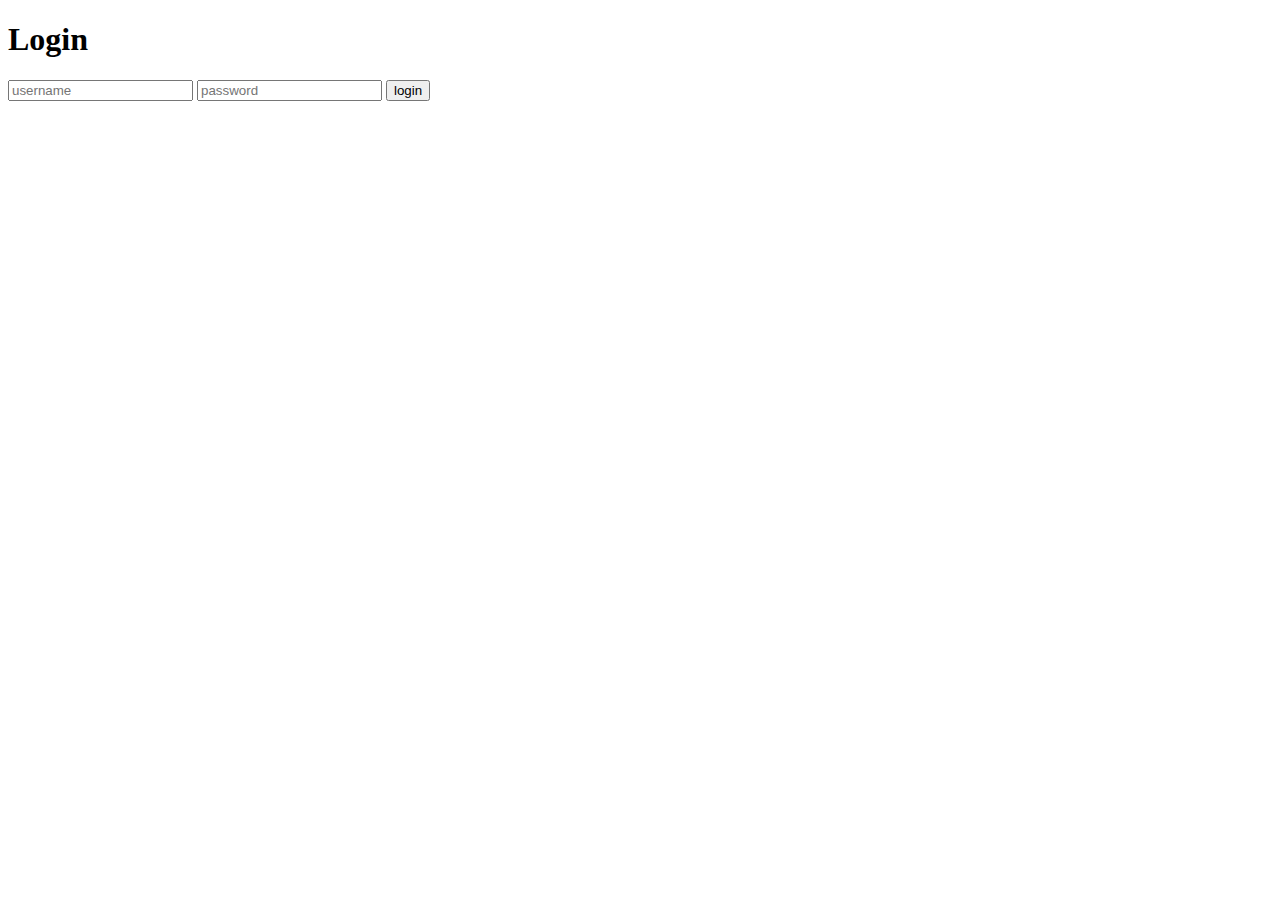
==== login.html @ 5e880a87 "first front" ====
<!DOCTYPE html>
<html lang="en">
<head>
    <meta charset="UTF-8">
    <meta name="viewport" content="width=device-width, initial-scale=1.0">
    <title>login</title>
    <link rel="stylesheet" href="./css/styles.css">
</head>
<body>
    <div class="login">
        <h1>Login</h1>
        <form action="login_db.php" method="post">
            <label for="username">
                <i class="fas fa-user"></i>
            </label>
            <input type="text" name="username" placeholder="username" id="username" required>
            <input type="text" name="password" placeholder="password" id="password" required>
            <input type="submit" value="login"> 
        </form>
    </div>
</body>
</html>
---- css/styles.css ----
.container {
    display: grid;
    grid-template-areas:
      "header header"
      "menu content"
      "menu2 content";
    grid-template-columns: 1fr 3fr;
    grid-template-rows: auto auto auto;
    gap: 10px;
    background-color: #2196F3;
    padding: 5px;
  }
  .container > div {
    background-color: rgba(255, 255, 255, 0.8);
    padding: 10px;
  }
  .container > div.header {
    grid-area: header;
    text-align: center;
  }
  .container > div.menu {
    grid-area: menu;
  }
  .container > div.content {
    grid-area: content;
  }
  .container > footer {
    grid-area: footer;
  }
  .container > div.menu2{
    grid-area: menu2;
    /* text-align: center; */
  }
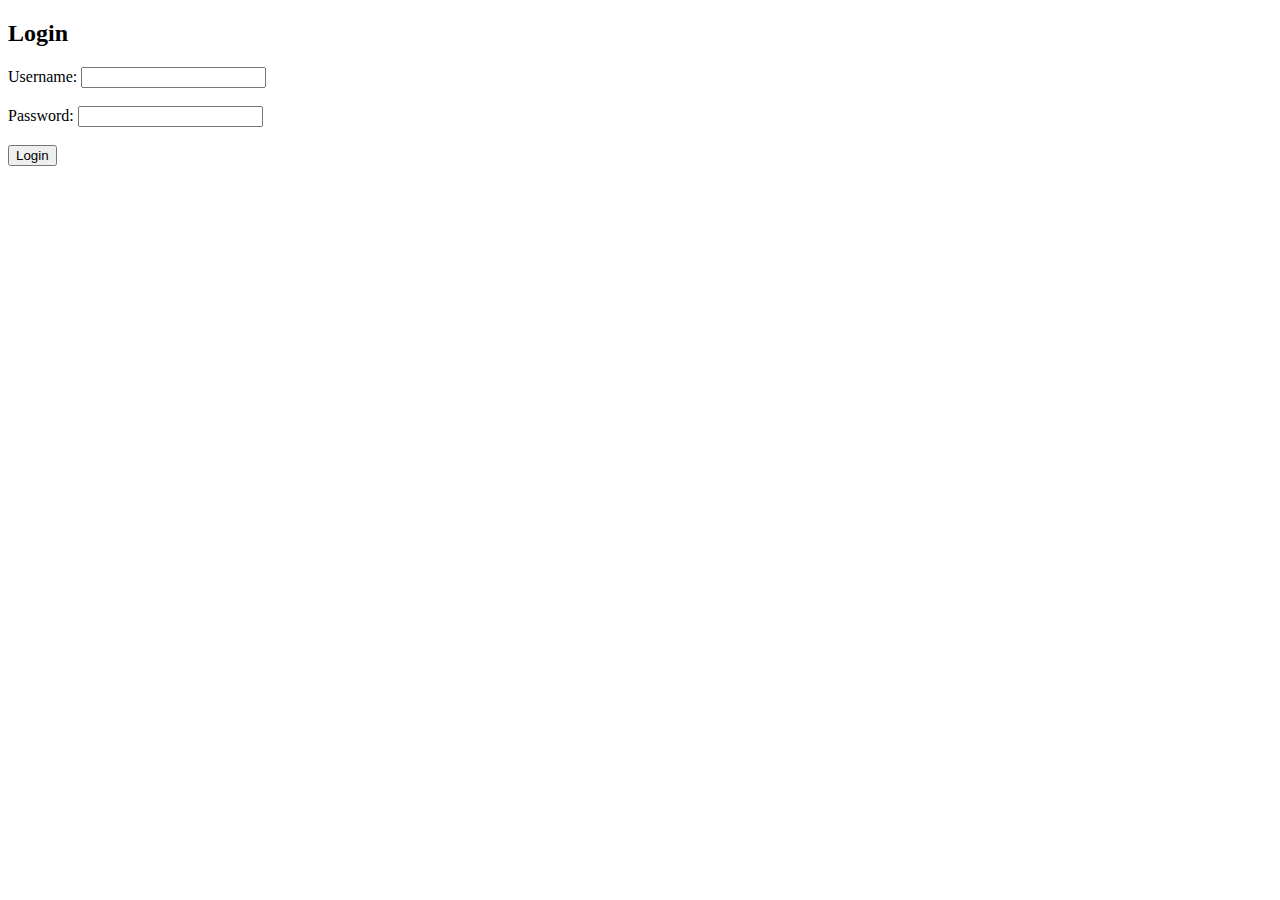
==== commit c0a0fe68: "complete login login fpo_pc" ====
--- a/login.html
+++ b/login.html
@@ -1,22 +1,27 @@
+<?php
+session_start();
+if (isset($_SESSION['user_id'])) {
+    header('Location: welcome.php'); // ถ้าเข้าสู่ระบบแล้ว ให้ไปที่หน้า welcome
+}
+?>
+
 <!DOCTYPE html>
 <html lang="en">
 <head>
     <meta charset="UTF-8">
     <meta name="viewport" content="width=device-width, initial-scale=1.0">
-    <title>login</title>
-    <link rel="stylesheet" href="./css/styles.css">
+    <title>Login</title>
 </head>
 <body>
-    <div class="login">
-        <h1>Login</h1>
-        <form action="login_db.php" method="post">
-            <label for="username">
-                <i class="fas fa-user"></i>
-            </label>
-            <input type="text" name="username" placeholder="username" id="username" required>
-            <input type="text" name="password" placeholder="password" id="password" required>
-            <input type="submit" value="login"> 
-        </form>
-    </div>
+    <h2>Login</h2>
+    <form method="post" action="login_db.php">
+        <label for="username">Username:</label>
+        <input type="text" name="username" id="username" required><br><br>
+
+        <label for="password">Password:</label>
+        <input type="password" name="password" id="password" required><br><br>
+
+        <input type="submit" value="Login">
+    </form>
 </body>
-</html>+</html>
